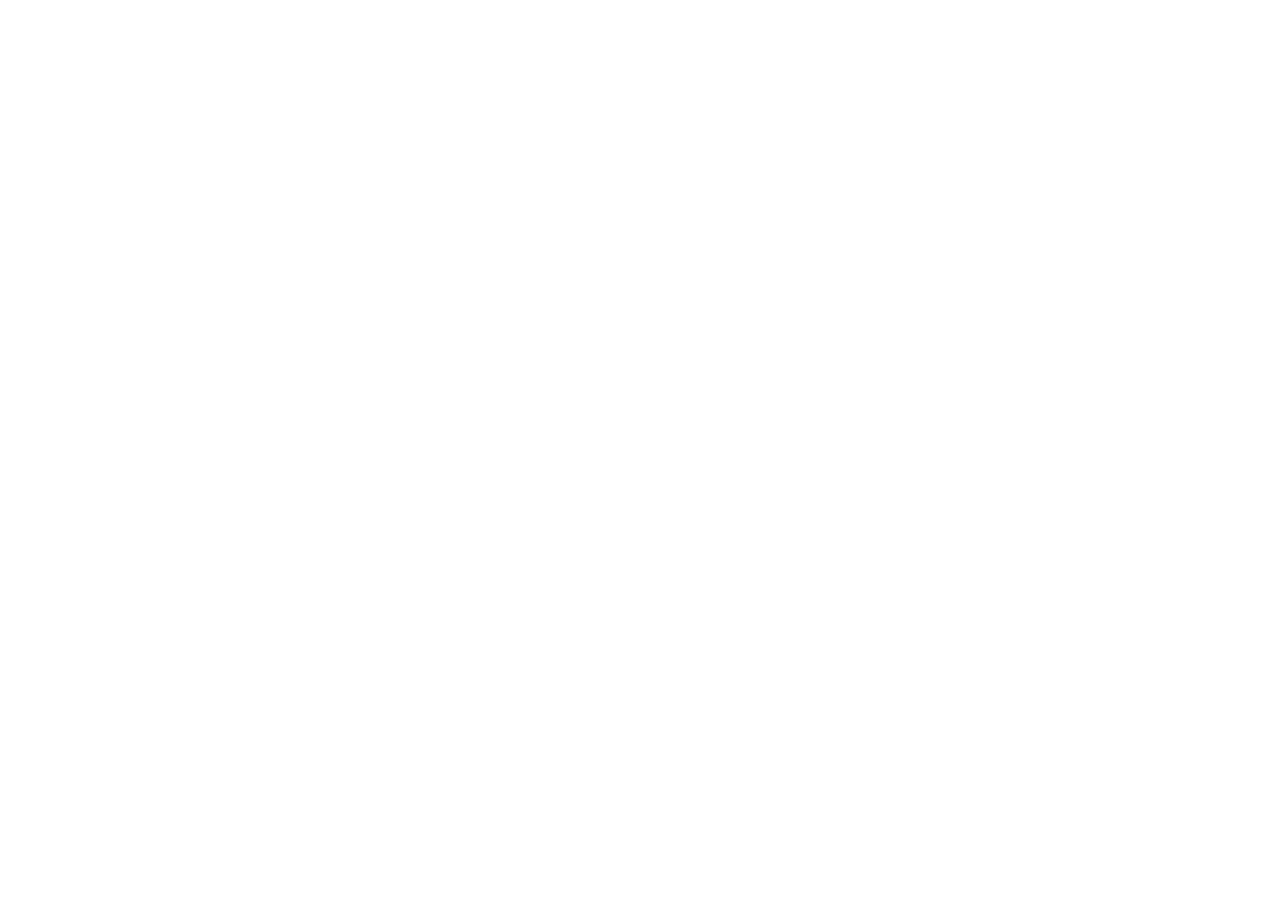
==== sidaeJogyo/index.html @ d1231930 "Add files via upload" ====
<!DOCTYPE html>
<html lang="en">
<head>
    <meta charset="UTF-8">
    <meta name="viewport" content="width=device-width, initial-scale=1.0">
    <title>Document</title>
    <link rel="stylesheet" href="./index.css">
    <link rel="stylesheet" href="./reset.css">
</head>
<body>
    
</body>
</html>
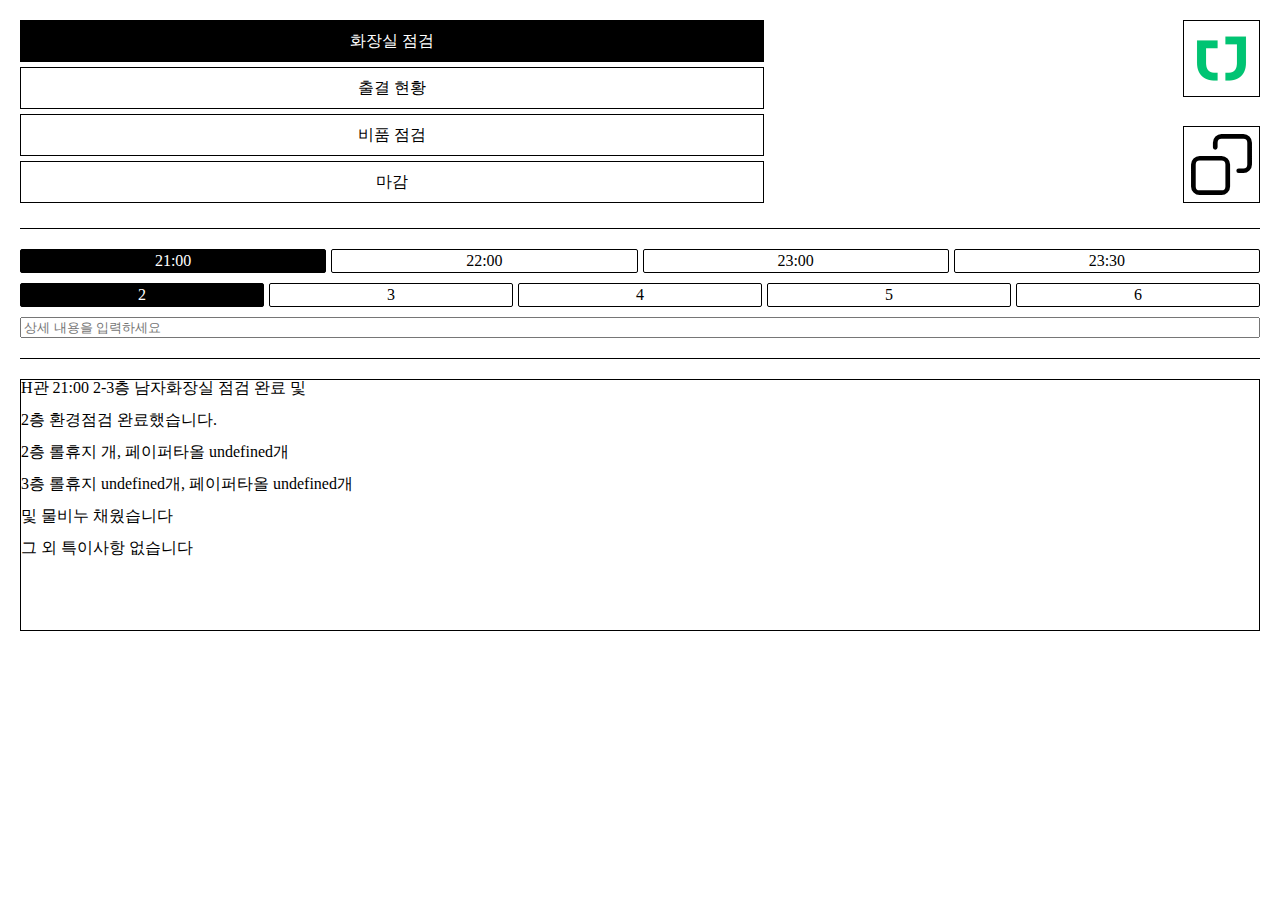
==== commit 742f63f2: "complete" ====
--- a/sidaeJogyo/index.html
+++ b/sidaeJogyo/index.html
@@ -6,8 +6,80 @@
     <title>Document</title>
     <link rel="stylesheet" href="./index.css">
     <link rel="stylesheet" href="./reset.css">
+    <script src="script.js" defer></script>
 </head>
 <body>
-    
+    <main>
+        <!-- Header 영역 -->
+        <div class="headerWrap">
+            <!-- Left Menu 영역 -->
+            <div class="leftMenuWrap">
+                <input type='radio' name='contentName' id="checkToilet" checked/>
+                <label for="checkToilet">화장실 점검</label>
+
+                <input type='radio' name='contentName' id="attendanceStatus"/>
+                <label for="attendanceStatus">출결 현황</label>
+
+                <input type='radio' name='contentName' id="checkSupplies"/>
+                <label for="checkSupplies">비품 점검</label>
+
+                <input type='radio' name='contentName' id="closing"/>
+                <label for="closing">마감</label>
+            </div>
+
+            <!-- Right Menu 영역 -->
+            <div class="rightMenuWrap">
+                <a id="jandiButton" href="jandi://">
+                    <img src="./assets/jandi.png" alt="Jandi">
+                </a>
+                <button type="button" id="copyButton">
+                    <img src="./assets/copy.svg" alt="Copy">
+                </button>
+            </div>
+        </div>
+
+        <!-- 시간 선택 및 층 선택 영역 -->
+        <div class="textManageWrap">
+            <div class="textTime">
+                <input type='radio' name='contentTime' id="21" checked/>
+                <label for="21">21:00</label>
+
+                <input type='radio' name='contentTime' id="22"/>
+                <label for="22">22:00</label>
+
+                <input type='radio' name='contentTime' id="23"/>
+                <label for="23">23:00</label>
+
+                <input type='radio' name='contentTime' id="2330"/>
+                <label for="2330">23:30</label>
+            </div>
+
+            <div class="textStairs">
+                <input type='radio' name='contentStair' id="2" checked/>
+                <label for="2">2</label>
+
+                <input type='radio' name='contentStair' id="3"/>
+                <label for="3">3</label>
+
+                <input type='radio' name='contentStair' id="4"/>
+                <label for="4">4</label>
+
+                <input type='radio' name='contentStair' id="5"/>
+                <label for="5">5</label>
+
+                <input type='radio' name='contentStair' id="6"/>
+                <label for="6">6</label>
+            </div>
+
+            <input type="text" id="contentDetail" placeholder="상세 내용을 입력하세요" >
+        </div>
+
+        <!-- 복사할 텍스트 영역 -->
+        <div class="textForCopyWrap">
+            <div class="textForCopy" id="textForCopy">
+                <!-- 여기에 자동으로 내용이 생성됩니다. -->
+            </div>
+        </div>
+    </main>
 </body>
 </html>--- a/sidaeJogyo/index.css
+++ b/sidaeJogyo/index.css
@@ -0,0 +1,106 @@
+* {
+  -webkit-user-select: none;
+  -moz-user-select: none;
+  -ms-user-select: none;
+  user-select: none;
+  -webkit-user-drag: none;
+  -khtml-user-drag: none;
+  -moz-user-drag: none;
+  -o-user-drag: none;
+  user-drag: none;
+}
+
+label, button {
+  background: inherit;
+  border: none;
+  box-shadow: none;
+  border-radius: 0;
+  padding: 0;
+  cursor: pointer;
+}
+
+input:checked + label {
+  background-color: black;
+  color: white;
+}
+
+label, button {
+  border: 1px solid black !important;
+}
+
+#jandiButton {
+  border: 1px solid black !important;
+}
+
+input[type=radio] {
+  display: none;
+}
+
+label {
+  text-align: center;
+}
+
+main {
+  width: calc(100% - 40px);
+  padding: 20px;
+  display: flex;
+  flex-direction: column;
+  gap: 20px;
+}
+main .headerWrap {
+  width: 100%;
+  display: flex;
+  justify-content: space-between;
+  padding-bottom: 25px;
+  border-bottom: 1px solid black;
+}
+main .headerWrap .leftMenuWrap {
+  width: 60%;
+  display: flex;
+  flex-direction: column;
+  gap: 5px;
+}
+main .headerWrap .leftMenuWrap label {
+  height: 40px;
+  line-height: 40px;
+}
+main .headerWrap .rightMenuWrap {
+  display: flex;
+  flex-direction: column;
+  justify-content: space-between;
+  gap: 5px;
+}
+main .headerWrap .rightMenuWrap img {
+  width: 75px;
+  display: block;
+}
+main .textManageWrap {
+  padding-bottom: 20px;
+  border-bottom: 1px solid black;
+  display: flex;
+  flex-direction: column;
+  gap: 10px;
+}
+main .textManageWrap label {
+  padding: 3px;
+}
+main .textManageWrap div {
+  display: flex;
+  flex-direction: row;
+  justify-content: space-between;
+  gap: 5px;
+}
+main .textManageWrap div label {
+  flex-grow: 1;
+  border-radius: 2px;
+}
+main .textManageWrap input {
+  width: 100%;
+  box-sizing: border-box;
+}
+main .textForCopyWrap div {
+  border: 1px solid black;
+  min-height: 250px;
+}
+
+/*# sourceMappingURL=index.css.map */
